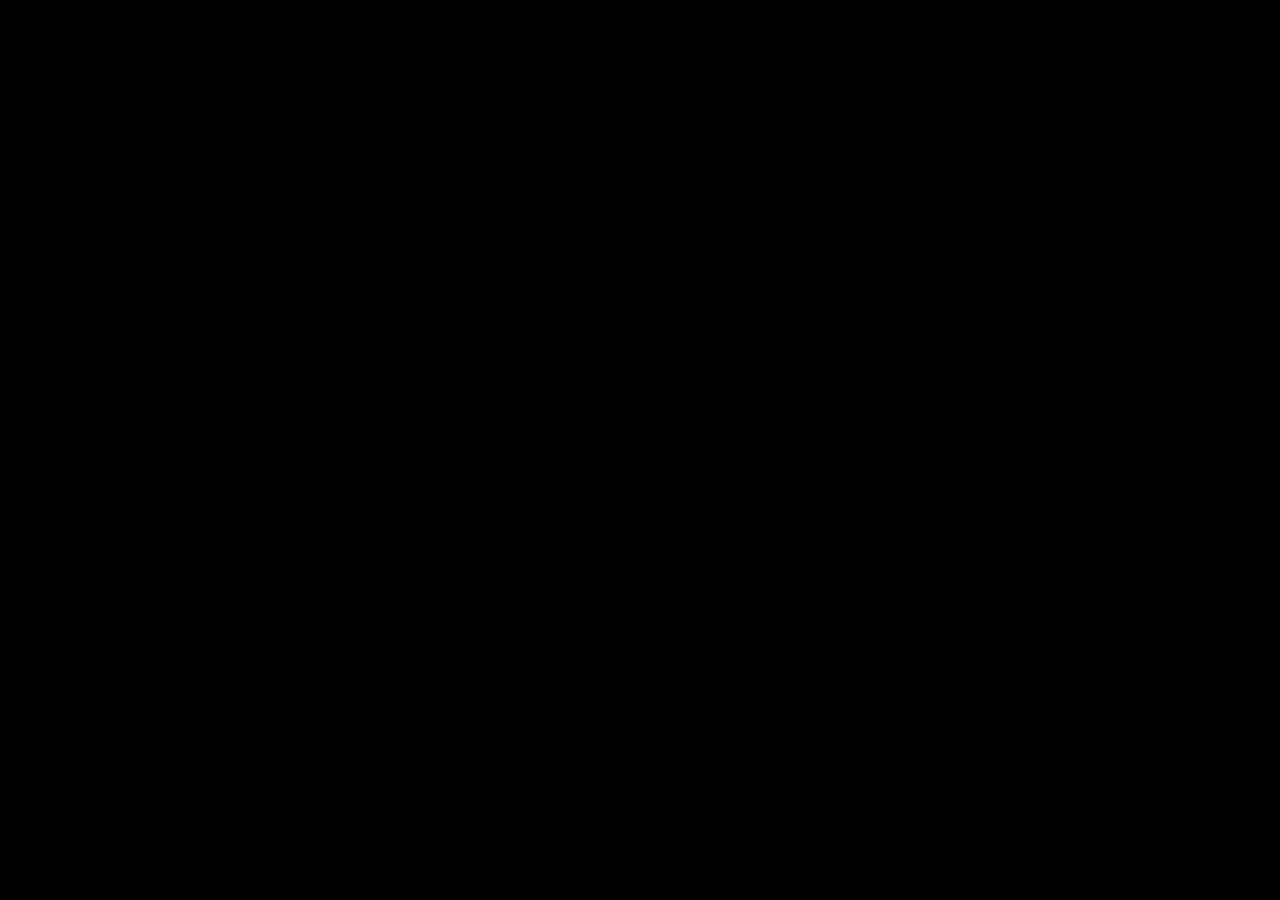
==== js-5/index.html @ e74f0b2b "domashna 5" ====
<html lang="en">

<head>
    <meta charset="UTF-8">
    <meta name="viewport" content="width=device-width, initial-scale=1.0">
    <title>TV Shows</title>
    <link rel="stylesheet" href="style.css">
    
    <link rel="stylesheet" href="font-awesome-4.7.0/css/font-awesome.css">
</head>

<body>
    <div id="shows-container">

    </div>

    <script defer src="script.js"></script>
</body>

</html>
---- js-5/style.css ----
body {
  font-family: Arial, sans-serif;
  background-color: #000000;
  padding: 20px;
}
#shows-container {
  display: flex;
  flex-wrap: wrap;
  gap: 12px;
}

.show {
  display: flex;
  flex-direction: column;
  justify-content: space-between;
  border: 1px solid rgb(218, 218, 218);
  gap: 8px;
  width: 220px;
  border-radius: 16px;
  background-color: #ffffff;
}

.show-inner {
  height: 100%;
  display: flex;
  flex-direction: column;
  justify-content: space-between;
}

.show img {
  width: 100%;
  border-top-left-radius: 16px;
  border-top-right-radius: 16px;
}

.show-content {
  display: flex;
  flex-direction: column;
  gap: 12px;
  padding: 12px;
  /* height: 100%; */
  justify-content: space-between;
}

.show h2 {
  margin: 0;
}

.rating i {
  color: gold;
  font-size: 16px;
}

.show-footer {
  display: flex;
  flex-direction: column;
  gap: 4px;
  padding: 12px;
}

.show-footer a {
  width: 100%;
  background-color: darkslategray;
  text-align: center;
  color: white;
  border-radius: 12px;
  padding: 8px;
  box-sizing: border-box;
}
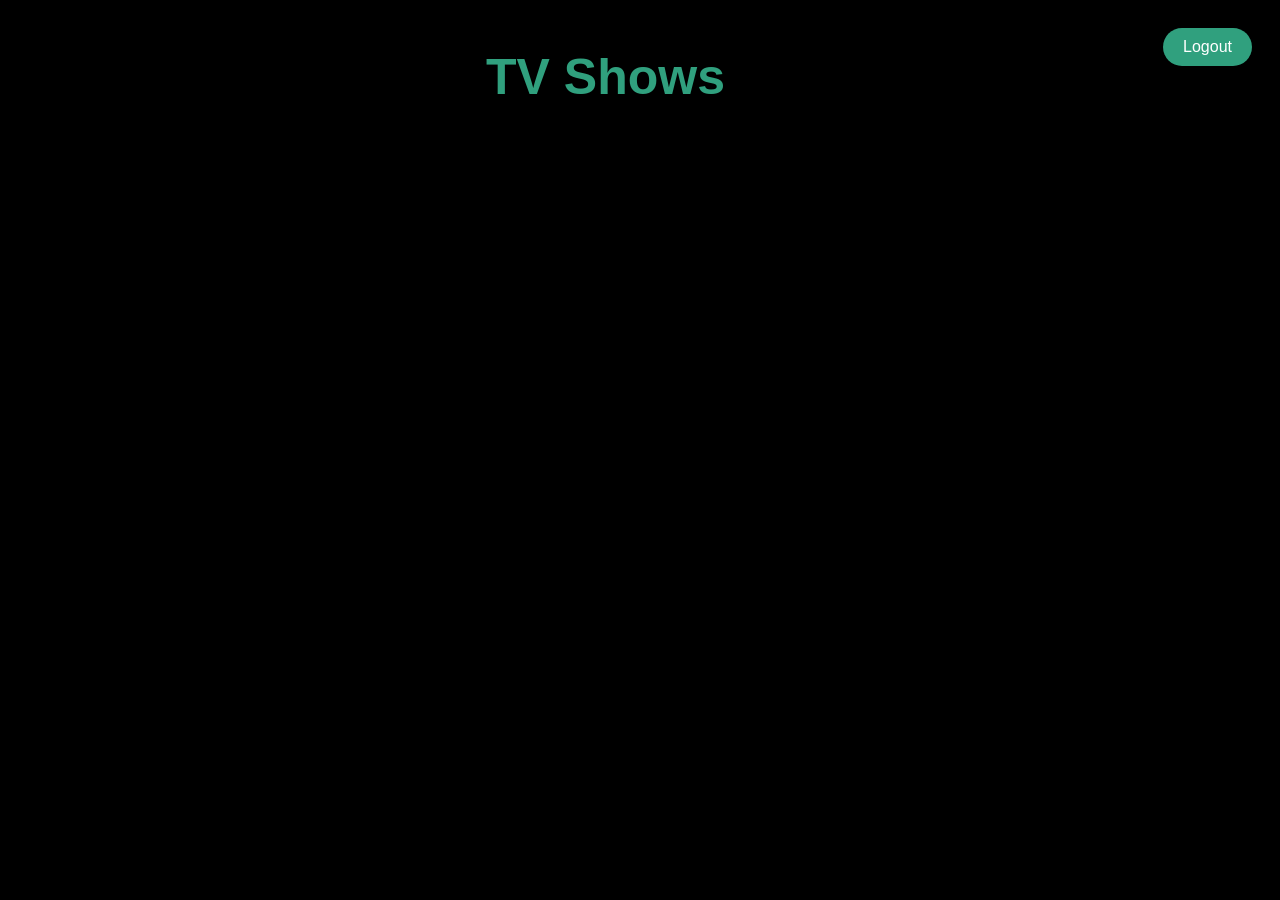
==== commit 774d2f01: "update login and shows page" ====
--- a/js-5/index.html
+++ b/js-5/index.html
@@ -10,8 +10,11 @@
 </head>
 
 <body>
-    <div id="shows-container">
+     <button id="logout-btn" onclick="logout()">Logout</button>
+        <h1>TV Shows</h1>
 
+    <div id="shows-container"> 
+       
     </div>
 
     <script defer src="script.js"></script>
--- a/js-5/style.css
+++ b/js-5/style.css
@@ -3,8 +3,36 @@
   background-color: #000000;
   padding: 20px;
 }
+body h1 {
+  text-align: center;
+  font-size: 50px;
+  color: #30a07e;
+
+  padding: 20px;
+  border-radius: 20px;
+  margin-bottom: 20px;
+}
+h1 {
+  font-size: 50px;
+  animation: fadeIn 2s ease-in-out;
+}
+#logout-btn {
+  float: right;
+  margin: 0 auto 20px auto;
+  padding: 10px 20px;
+  font-size: 16px;
+  cursor: pointer;
+  background-color: #30a07e;
+  color: white;
+  border: none;
+  border-radius: 20px;
+}
+#logout-btn:hover {
+  transform: scale(0.95);
+}
 #shows-container {
   display: flex;
+  justify-content: center;
   flex-wrap: wrap;
   gap: 12px;
 }
@@ -67,3 +95,7 @@
   padding: 8px;
   box-sizing: border-box;
 }
+@keyframes fadeIn {
+  from { opacity: 0; }
+  to { opacity: 1; }
+}
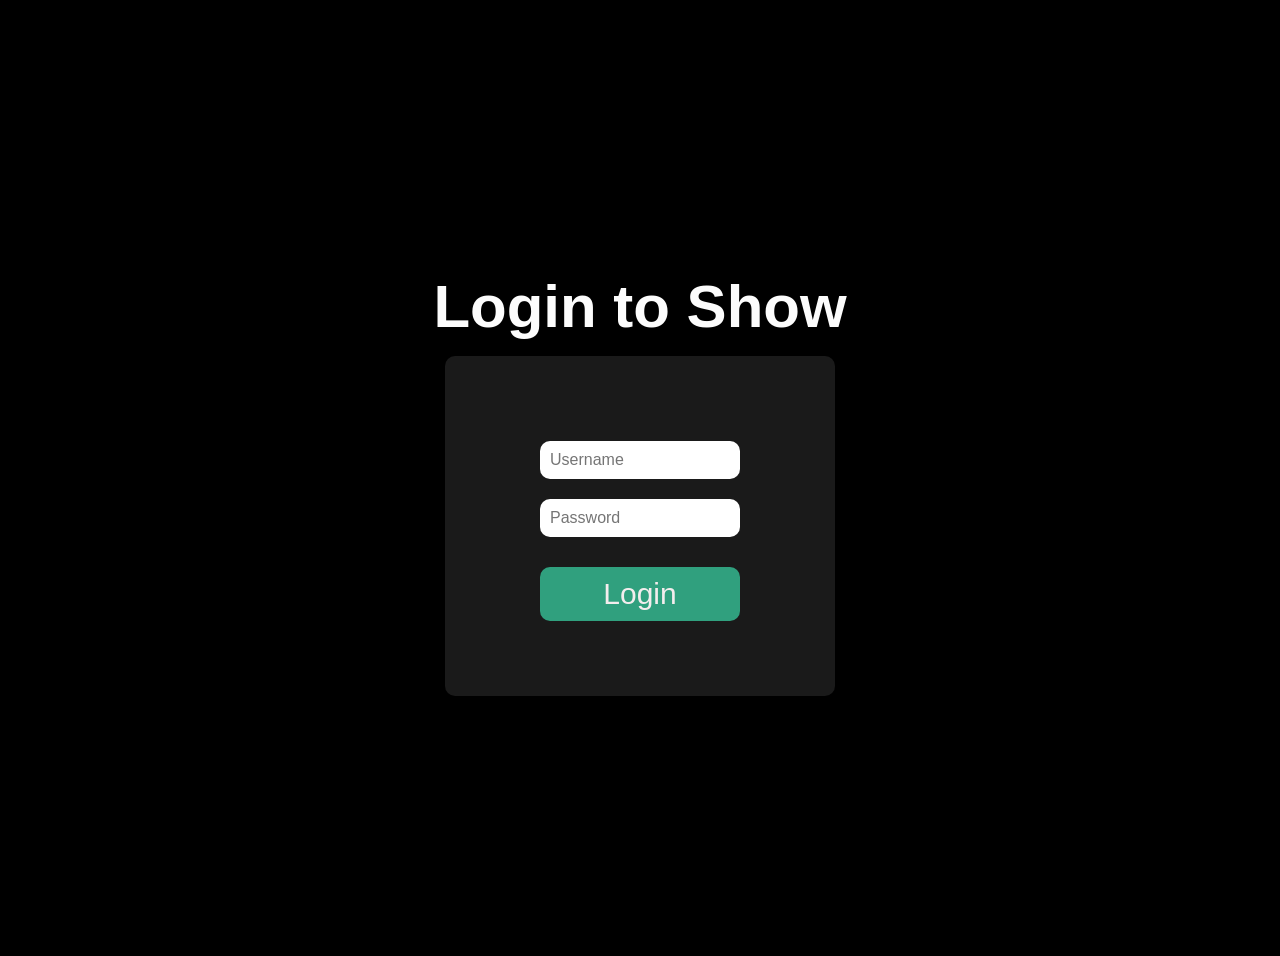
==== commit d29dce50: "edit js-5 and add js-7" ====
--- a/js-5/index.html
+++ b/js-5/index.html
@@ -3,19 +3,22 @@
 <head>
     <meta charset="UTF-8">
     <meta name="viewport" content="width=device-width, initial-scale=1.0">
-    <title>TV Shows</title>
+    <title>logintoshow</title>
     <link rel="stylesheet" href="style.css">
-    
-    <link rel="stylesheet" href="font-awesome-4.7.0/css/font-awesome.css">
 </head>
 
 <body>
-     <button id="logout-btn" onclick="logout()">Logout</button>
-        <h1>TV Shows</h1>
+    <div id="login-container">
+        <h1>Login to Show</h1>
+        <form id="login-form">
+            <input type="text" id="username" placeholder="Username" required>
+            <input type="password" id="password" placeholder="Password" required>
+            <button type="button" id="login-btn" onclick="login()">Login</button>
+        </form>
 
-    <div id="shows-container"> 
-       
+
     </div>
+
 
     <script defer src="script.js"></script>
 </body>
--- a/js-5/style.css
+++ b/js-5/style.css
@@ -1,101 +1,68 @@
 body {
-  font-family: Arial, sans-serif;
-  background-color: #000000;
-  padding: 20px;
+    display: flex;
+    flex-direction: column;
+    align-items: center;
+    justify-content: center;
+    height: 100vh;
+    font-family: Arial, sans-serif;
+    background-color: #000000;
+    padding: 20px;
+    color: #fcfcfc;
+    display: flex;
+    flex-direction: column;
+    align-items: center;
+    justify-content: center;
 }
-body h1 {
-  text-align: center;
-  font-size: 50px;
-  color: #30a07e;
-
-  padding: 20px;
-  border-radius: 20px;
-  margin-bottom: 20px;
+#login-container h1 {
+    font-size: 50px;
+    margin-bottom: 20px;
+    display: flex;
+    align-items: center;
+    justify-content: center;
 }
-h1 {
-  font-size: 50px;
-  animation: fadeIn 2s ease-in-out;
-}
-#logout-btn {
-  float: right;
-  margin: 0 auto 20px auto;
-  padding: 10px 20px;
-  font-size: 16px;
-  cursor: pointer;
-  background-color: #30a07e;
-  color: white;
-  border: none;
-  border-radius: 20px;
-}
-#logout-btn:hover {
-  transform: scale(0.95);
-}
-#shows-container {
-  display: flex;
-  justify-content: center;
-  flex-wrap: wrap;
-  gap: 12px;
+#login-container h1{
+    transform: scale(1.2);
+    animation: fadeIn 2s ease-in-out;
 }
 
-.show {
-  display: flex;
-  flex-direction: column;
-  justify-content: space-between;
-  border: 1px solid rgb(218, 218, 218);
-  gap: 8px;
-  width: 220px;
-  border-radius: 16px;
-  background-color: #ffffff;
+#login-btn {
+    display: flex;
+    align-items: center;
+    justify-content: center;
+    margin-top: 20px;
+    padding: 10px 20px;
+    font-size: 30px;
+    cursor: pointer;
+    background-color: #30a07e;
+    color: rgb(243, 237, 237);
+    border: none;
+    border-radius: 10px;
+    width: 200px;
+}
+#login-btn:hover {
+    transform: scale(0.95);
+}
+#login-form input {
+    margin: 10px 0;
+    padding: 10px;
+    font-size: 16px;
+    border: none;
+    border-radius: 10px;
+    width: 200px;
+}
+#login-form {
+    display: flex;
+    flex-direction: column;
+    align-items: center;
+    justify-content: center;
+    background-color: #1a1a1a;
+    padding: 20px;
+    border-radius: 10px;
+    width: 350px;
+    height: 300px;
 }
 
-.show-inner {
-  height: 100%;
-  display: flex;
-  flex-direction: column;
-  justify-content: space-between;
+ @keyframes fadeIn {
+    from { opacity: 0; }
+    to { opacity: 1; }
 }
-
-.show img {
-  width: 100%;
-  border-top-left-radius: 16px;
-  border-top-right-radius: 16px;
-}
-
-.show-content {
-  display: flex;
-  flex-direction: column;
-  gap: 12px;
-  padding: 12px;
-  /* height: 100%; */
-  justify-content: space-between;
-}
-
-.show h2 {
-  margin: 0;
-}
-
-.rating i {
-  color: gold;
-  font-size: 16px;
-}
-
-.show-footer {
-  display: flex;
-  flex-direction: column;
-  gap: 4px;
-  padding: 12px;
-}
-
-.show-footer a {
-  width: 100%;
-  background-color: darkslategray;
-  text-align: center;
-  color: white;
-  border-radius: 12px;
-  padding: 8px;
-  box-sizing: border-box;
-}
-@keyframes fadeIn {
-  from { opacity: 0; }
-  to { opacity: 1; }
-}
